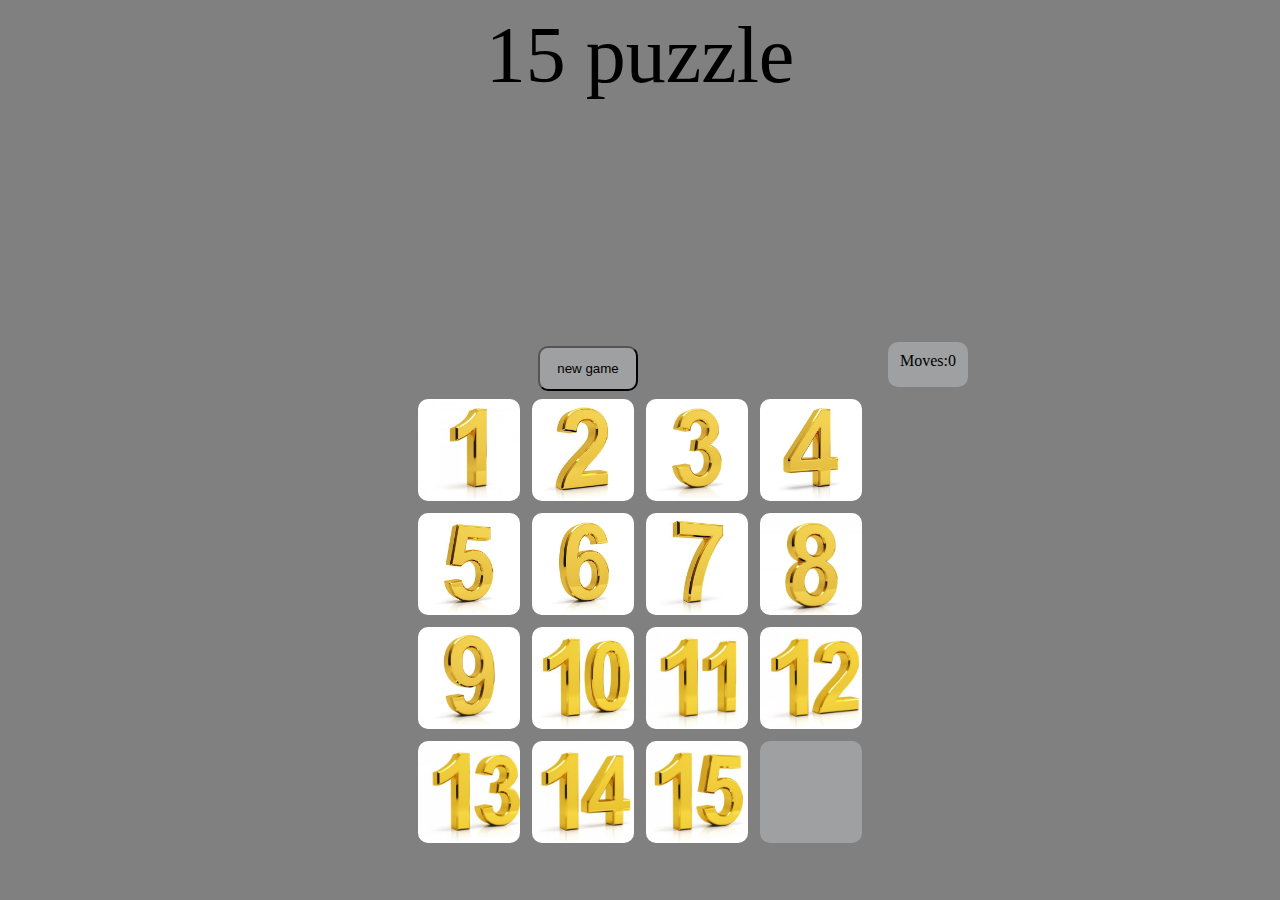
==== index.html @ b2dc487a "added some change" ====
<!DOCTYPE html>
<html lang="en">
<head>
    <meta charset="UTF-8">
    <meta name="viewport" content="width=device-width, initial-scale=1.0">
    <title>Document</title>
    <link rel="stylesheet" href="game.css">

       
    
</head>
<body>

    
    <script src="game.js"></script>
    <div>
        <p id="heading">15 puzzle</p>
        <button class="gbutton" onclick=shuffle()>new game</button>
        <p id="moveCount">Moves:0</p>
    <table>
        <tr id="row1">
        <th id="block11"  class="slice slice1" onclick="clickSlice(1,1)"></th>
        <th id="block12" class="slice slice2" onclick="clickSlice(1,2)"></th>
        <th id="block13" class="slice slice3" onclick="clickSlice(1,3)"></th>
        <th id="block14" class="slice slice4" onclick="clickSlice(1,4)"></th>
        </tr>
         
        <tr id="row2">
        <th id="block21" class="slice slice5" onclick="clickSlice(2,1)"></th>
        <th id="block22" class="slice slice6" onclick="clickSlice(2,2)"></th>
        <th id="block23" class="slice slice7" onclick="clickSlice(2,3)"></th>
        <th id="block24" class="slice slice8" onclick="clickSlice(2,4)"></th>
        </tr>
            
        <tr id="row3">
        <th id="block31" class="slice slice9" onclick="clickSlice(3,1)"></th>
        <th id="block32" class="slice slice10" onclick="clickSlice(3,2)"></th>
        <th id="block33" class="slice slice11" onclick="clickSlice(3,3)"></th>
        <th id="block34" class="slice slice12" onclick="clickSlice(3,4)"></th>
        </tr>
            
        <tr id="row4">
        <th id="block41" class="slice slice13" onclick="clickSlice(4,1)"></th>
        <th id="block42" class="slice slice14" onclick="clickSlice(4,2)"></th>
        <th id="block43" class="slice slice15" onclick="clickSlice(4,3)"></th>
        <th id="block44" class="slice slice16" onclick="clickSlice(4,4)"></th>
        </tr>

       
             </table>
             
</div>
   

</body>
</html>
---- game.css ----
body{
    background-color:grey;
}
#heading{
  font-family:Pacifico, cursive;
  text-align: center;
  font-size: 80px;
  position: relative;
  top: -70px;
}
#moveCount{
    margin-left: 880px;
    padding-top: 10px;
    height: 35px;
    width: 80px;
    text-align: center;
    background-color:#9fa0a1;
    border-radius: 10px;
    position: relative;
    top: 30px;
}
table{
    background-color: grey;
    margin: 30px;
    border:5px solid grey; 
    margin-left: auto;
        margin-right: auto;
}
 th,tr{
    border:5px solid grey;
    border-radius: 15px;
    
}
.slice{
    cursor: pointer;
}

.gbutton{
    margin: 0;
    position: absolute;
   left:530px;
   position: relative;
   top: 95px;
    background-color: #9fa0a1;
    height: 45px;
    width: 100px;
   border-radius: 10px;
   cursor:pointer;
}
.slice:hover{
    box-shadow: inset;
}

   @media screen and (max-width:600px) {
 
    table {
        margin: 0px;
      width: 70%;
     background-size: cover;
      border:1px solid grey;
      margin-left: auto;
        margin-right: auto;
        width: 440px;
    }
    .slice{
        padding: 0;   
    }

    th,td{
        border:1px solid grey;
        border-radius: 8px;
        background-size: cover;
    }
    .gbutton{
    margin: 0;
   position: absolute;
    left: 35px;
    margin-top: 720px;


}
}
   

     

.slice1{
    width:100px;
    height:100px;
    background-image:url(numbers/1.jpeg);
    background-size: cover;
}

.slice2{
    width:100px;
    height:100px;
    background-image:url(numbers/2.jpeg);
    background-size: cover;
}
.slice3{
    width:100px;
    height:100px;
    background-image:url(numbers/3.jpeg);
    background-size: cover;
}
.slice4{
    width:100px;
    height:100px;
    background-image:url(numbers/4.jpeg);
    background-size: cover;
}
.slice5{
    width:100px;
    height:100px;
    background-image:url(numbers/5.jpeg);
    background-size: cover;
}

.slice6{
    width:100px;
    height:100px;
    background-image:url(numbers/6.jpeg);
    background-size: cover;
}
.slice7{
    width:100px;
    height:100px;
    background-image:url(numbers/7.jpeg);
    background-size: cover;
}
.slice8{
    width:100px;
    height:100px;
    background-image:url(numbers/8.jpeg);
    background-size: cover;
}
.slice9{
    width:100px;
    height:100px;
    background-image:url(numbers/9.jpeg);
    background-size: cover;
}
.slice10{
    width:100px;
    height:100px;
    background-image:url(numbers/10.jpeg);
    background-size: cover;
}
.slice11{
    width:100px;
    height:100px;
    background-image:url(numbers/11.jpeg);
    background-size: cover;
}
.slice12{
    width:100px;
    height:100px;
    background-image:url(numbers/12.jpeg);
    background-size: cover;
}
.slice13{
    width:100px;
    height:100px;
    background-image:url(numbers/13.jpeg);
    background-size: cover;
}
.slice14{
    width:100px;
    height:100px;
    background-image:url(numbers/14.jpeg);
    background-size: cover;
}
.slice15{
    width:100px;
    height:100px;
    background-image:url(numbers/15.jpeg);
    background-size: cover;
    

}
.slice16{
  height: 40px;
  width: 50px;
    background-color:#9fa0a1;
     
}
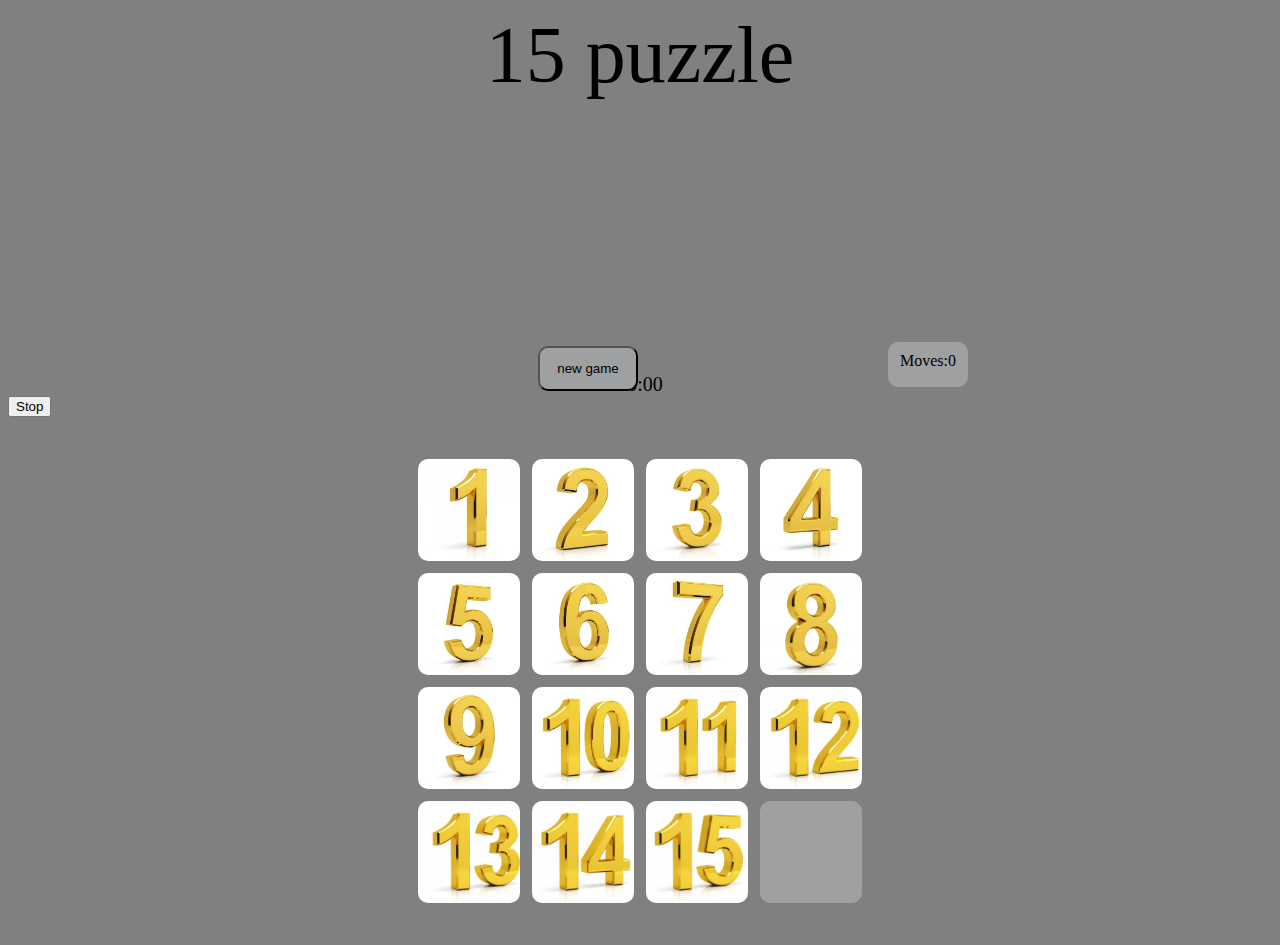
==== commit 036a6ae6: "changes" ====
--- a/index.html
+++ b/index.html
@@ -17,6 +17,10 @@
         <p id="heading">15 puzzle</p>
         <button class="gbutton" onclick=shuffle()>new game</button>
         <p id="moveCount">Moves:0</p>
+        <div id="stopwatch">00:00</div>
+        <button onclick="stopStopwatch()">Stop</button>
+      
+
     <table>
         <tr id="row1">
         <th id="block11"  class="slice slice1" onclick="clickSlice(1,1)"></th>
--- a/game.css
+++ b/game.css
@@ -18,6 +18,11 @@
     border-radius: 10px;
     position: relative;
     top: 30px;
+}
+#stopwatch{
+    text-align: center;
+    font-size: 20px;
+    font-family: cursive;
 }
 table{
     background-color: grey;
